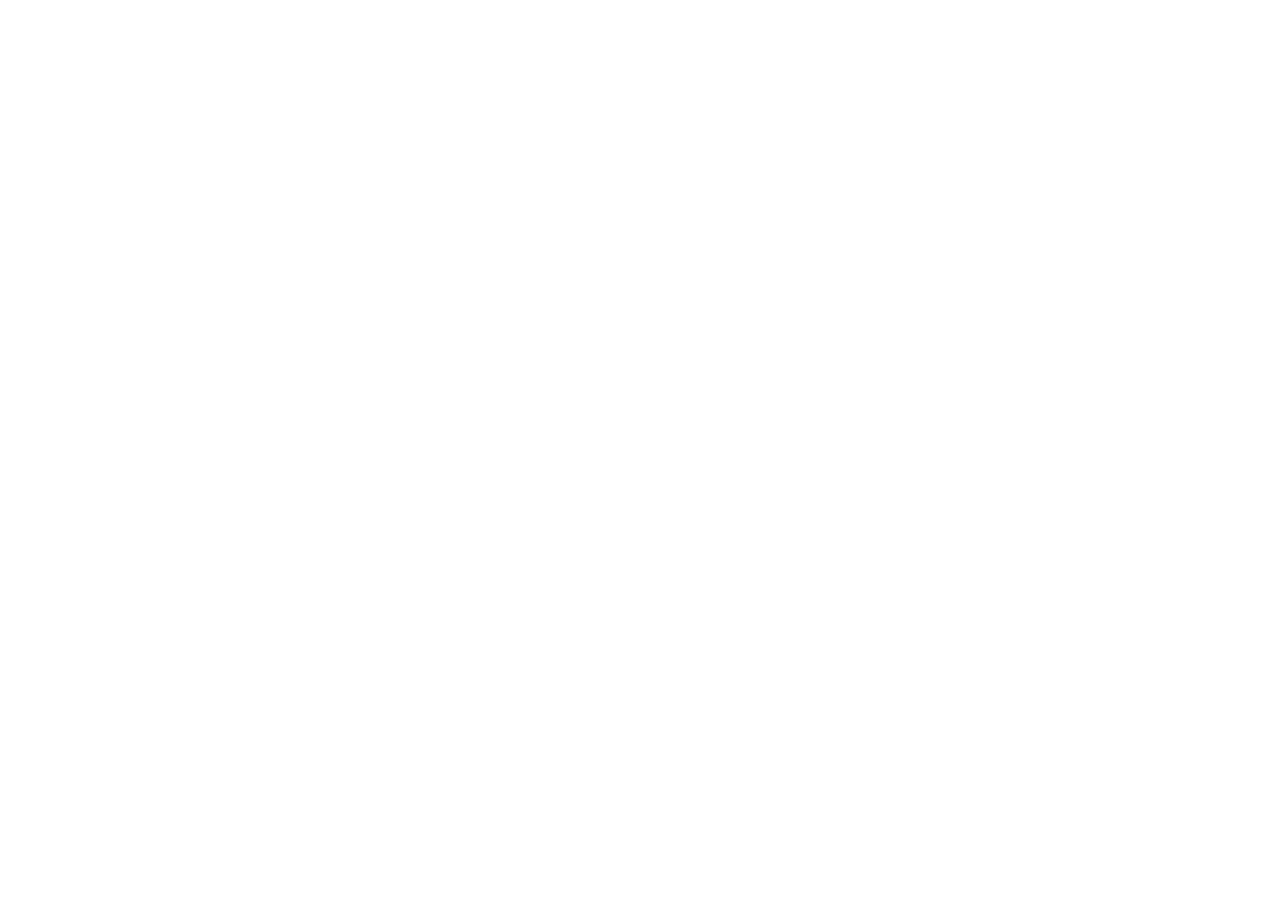
==== index.html @ 1e4468b2 "modify load script js forof_forin.js" ====
<!DOCTYPE html>
<html lang="en">
<head>
    <meta charset="UTF-8">
    <meta http-equiv="X-UA-Compatible" content="IE=edge">
    <meta name="viewport" content="width=device-width, initial-scale=1.0">
    <title>Javascript Function</title>
    <link rel="stylesheet" href="style.css">
    <style>
        .hl {
            background-color: dodgerblue;
        }
    </style>
</head>
<body>

<!-- <div class="box"></div>   -->

  <!-- <h3>My Videos</h3>
  <ul>
      <li data-duration="15:27">Teknik Pomodoro</li>
      <li data-duration="11:18">JAVASCRIPT LANJUTAN | Higher Order Function</li>
      <li data-duration="21:40">JAVASCRIPT LANJUTAN | This Pada Arrow Functino</li>
      <li data-duration="19:39">Website Penipu</li>
      <li data-duration="12:10">JAVASCRIPT LANJUTAN | Arrow Function</li>
      <li data-duration="20:43">JAVASCRIPT LANJUTAN | Closure</li>
      <li data-duration="14:30">#TANYAPADIKA EP005</li>
      <li data-duration="26:38">JAVASCRIPT LANJUTAN | Execution Context</li>
      <li data-duration="17:33">JAVASCRIPT LANJUTAN | Prototype</li>
      <li data-duration="14:39">JAVASCRIPT LANJUTAN | Object.create()</li>
      <li data-duration="12:39">JAVASCRIPT LANJUTAN | Object.(Revisited)</li>
      <li data-duration="17:39">Tips Bertanya Ketika Error</li>
  </ul>

  <h3>My Playlist</h3>
  <ol>
      <li>
          <h4>Javascript Lanjutan</h4>
          <p>Jumlah Video : <span class="jumlah-video"></span></p>
          <p>Total Durasi : <span class="total-durasi"></span></p>
      </li>
  </ol> -->

	<script src="forof_forin.js"></script>  
  <!--<script src="destructuring_variable.js"></script> -->
    <!-- <script src="tag_tamplate.js"></script> -->
    <!-- <script src="template_literals.js"></script> -->
    <!-- <script src="filter_map_reduce.js"></script> -->
    <!-- <script src="higher_order.js"></script> -->
    <!-- <script src="script.js"></script> -->
    <!-- <script src="closure.js"></script> -->
    <!-- <script src="variable.js"></script> -->
    <!-- <script src="arrow_function.js"></script> -->
</body>
</html>
---- style.css ----
* {
  margin:0;
  padding: 0;
}

.box {
  width: 100px;
  height: 100px;
  border: 1px solid black;
  margin: 50px auto;
  transition: .3s width,
              .3s height .3s,
              .3s margin-top .3s,
              1s background-color;
}

.size {
  width: 150px;
  height: 150px;
  margin-top: 35px;
}

.caption {
  background-color: black;
}
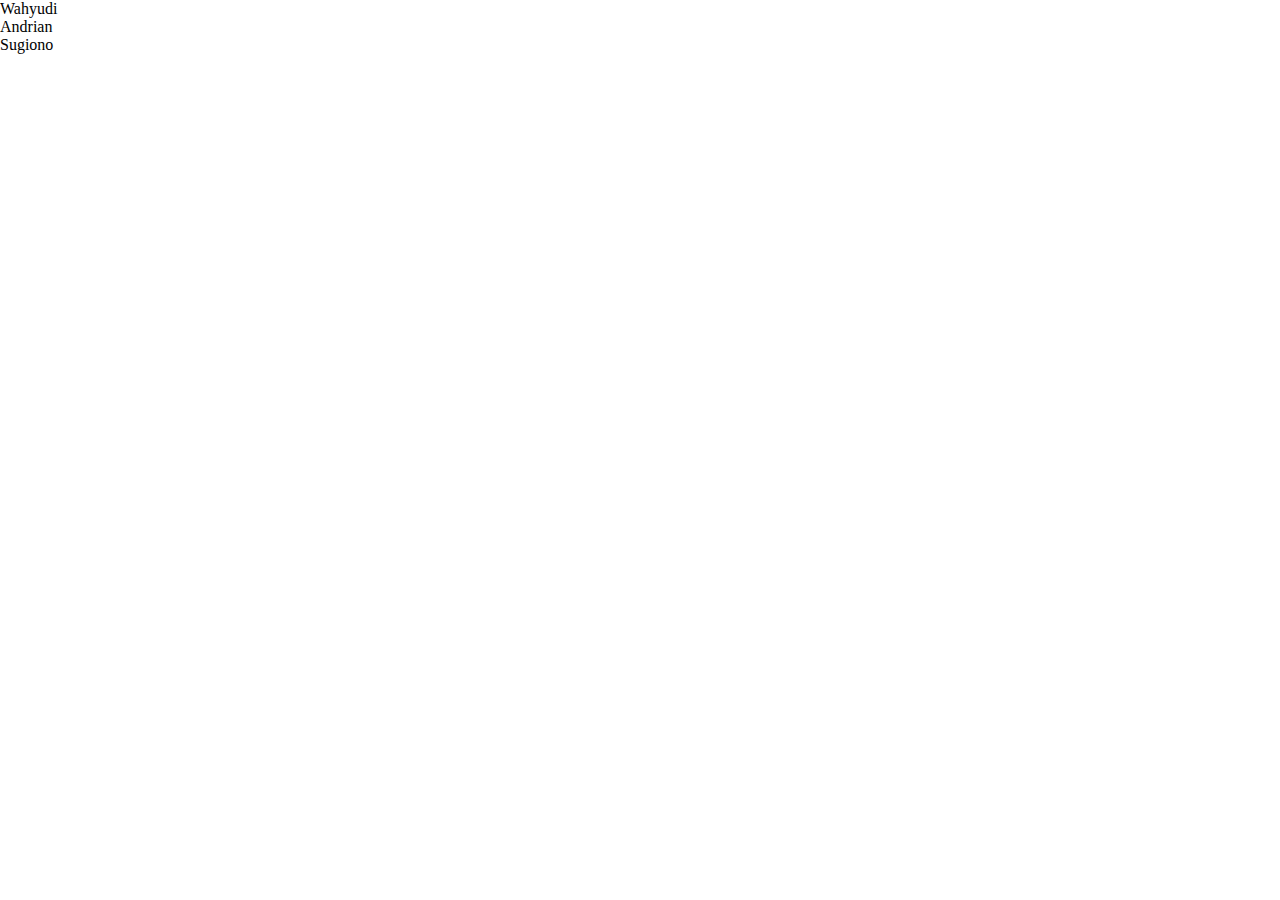
==== commit 02d4c5a1: "modify index : add element list" ====
--- a/index.html
+++ b/index.html
@@ -13,7 +13,11 @@
     </style>
 </head>
 <body>
-
+<ul>
+    <li class="nama">Wahyudi</li>
+    <li class="nama">Andrian</li>
+    <li class="nama">Sugiono</li>
+</ul>
 <!-- <div class="box"></div>   -->
 
   <!-- <h3>My Videos</h3>
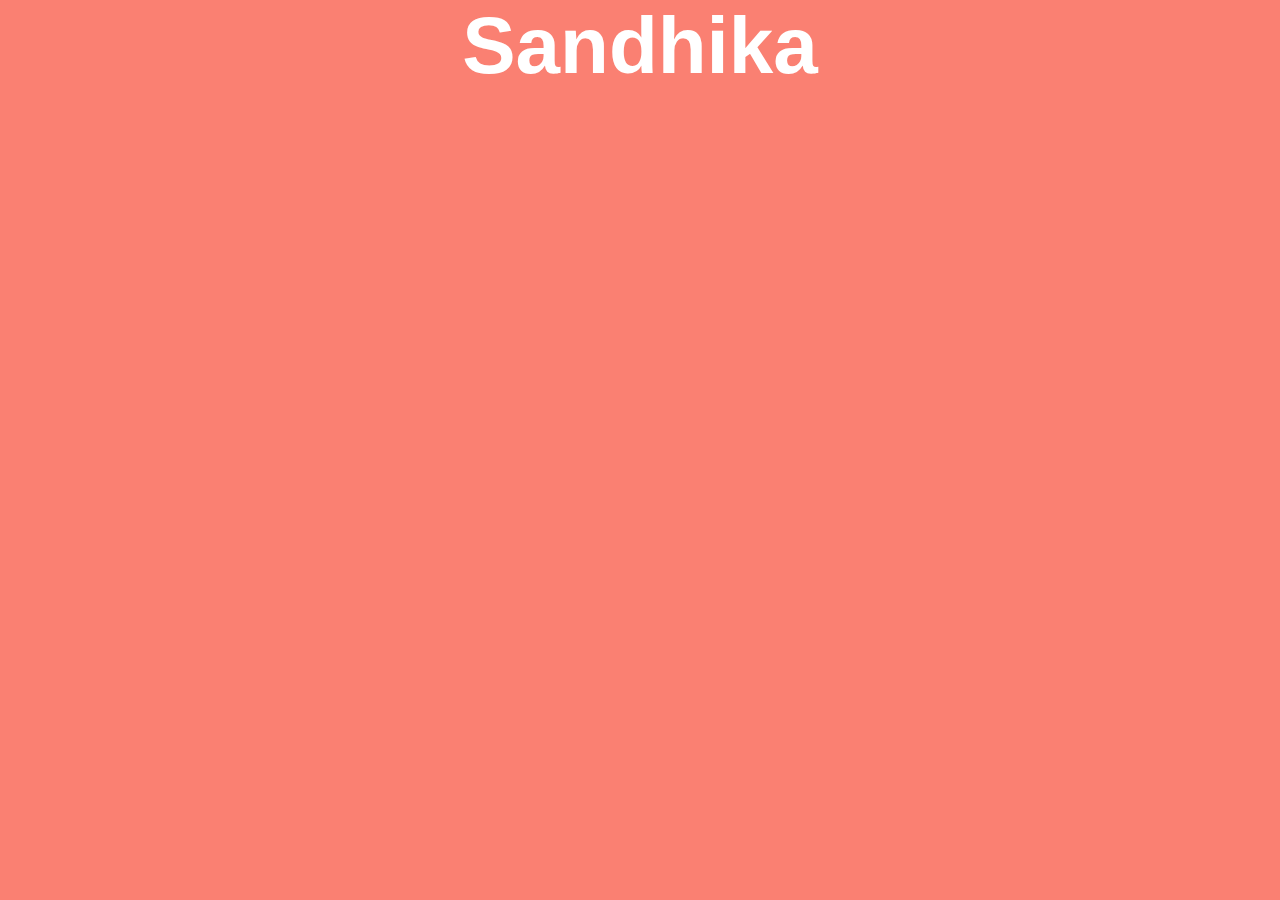
==== commit af0d62fb: "modify : add element h1 & style css animate span element" ====
--- a/index.html
+++ b/index.html
@@ -7,17 +7,36 @@
     <title>Javascript Function</title>
     <link rel="stylesheet" href="style.css">
     <style>
-        .hl {
+        body{
+            background-color: salmon;
+            text-align: center;
+        }
+        .nama {
+            font-family: arial;
+            font-size: 80px;
+            color: white;
+        }
+
+        .nama span {
+            display: inline-block;
+            transition: .3s;
+        }
+
+        .nama span:hover{
+            transform: scale(1.3) translateY(-10px);
+        }
+        /* .hl {
             background-color: dodgerblue;
-        }
+        } */
     </style>
 </head>
 <body>
-<ul>
-    <li class="nama">Wahyudi</li>
-    <li class="nama">Andrian</li>
-    <li class="nama">Sugiono</li>
-</ul>
+<!-- <ul>
+    <li>Wahyudi</li>
+    <li>Andrian</li>
+    <li>Sugiono</li>
+</ul> -->
+<h1 class="nama">Sandhika</h1>
 <!-- <div class="box"></div>   -->
 
   <!-- <h3>My Videos</h3>
@@ -45,7 +64,8 @@
       </li>
   </ol> -->
 
-	<script src="forof_forin.js"></script>  
+	<script src="spread_operator.js"></script>  
+	<!-- <script src="forof_forin.js"></script>   -->
   <!--<script src="destructuring_variable.js"></script> -->
     <!-- <script src="tag_tamplate.js"></script> -->
     <!-- <script src="template_literals.js"></script> -->
